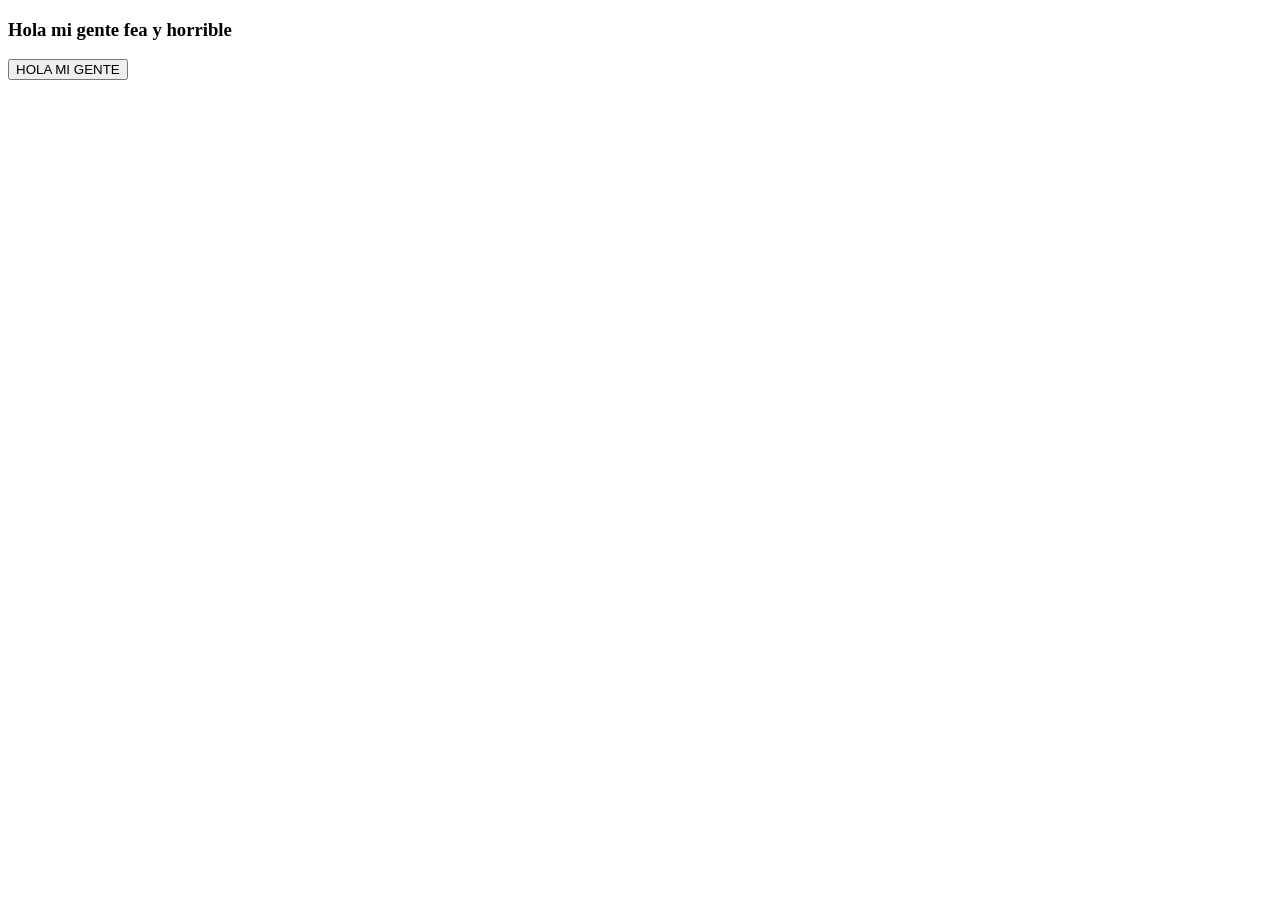
==== index.html @ 5d0c5607 "subiendo el archivo base de la pagina" ====
<!DOCTYPE html>
<html lang="en">
<head>
    <meta charset="UTF-8">
    <meta name="viewport" content="width=device-width, initial-scale=1.0">
    <title>Mi segunda chamba </title>
</head>
<body>
    <h3>Hola mi gente fea y horrible</h3>
    <button>HOLA MI GENTE</button>
</body>
</html>
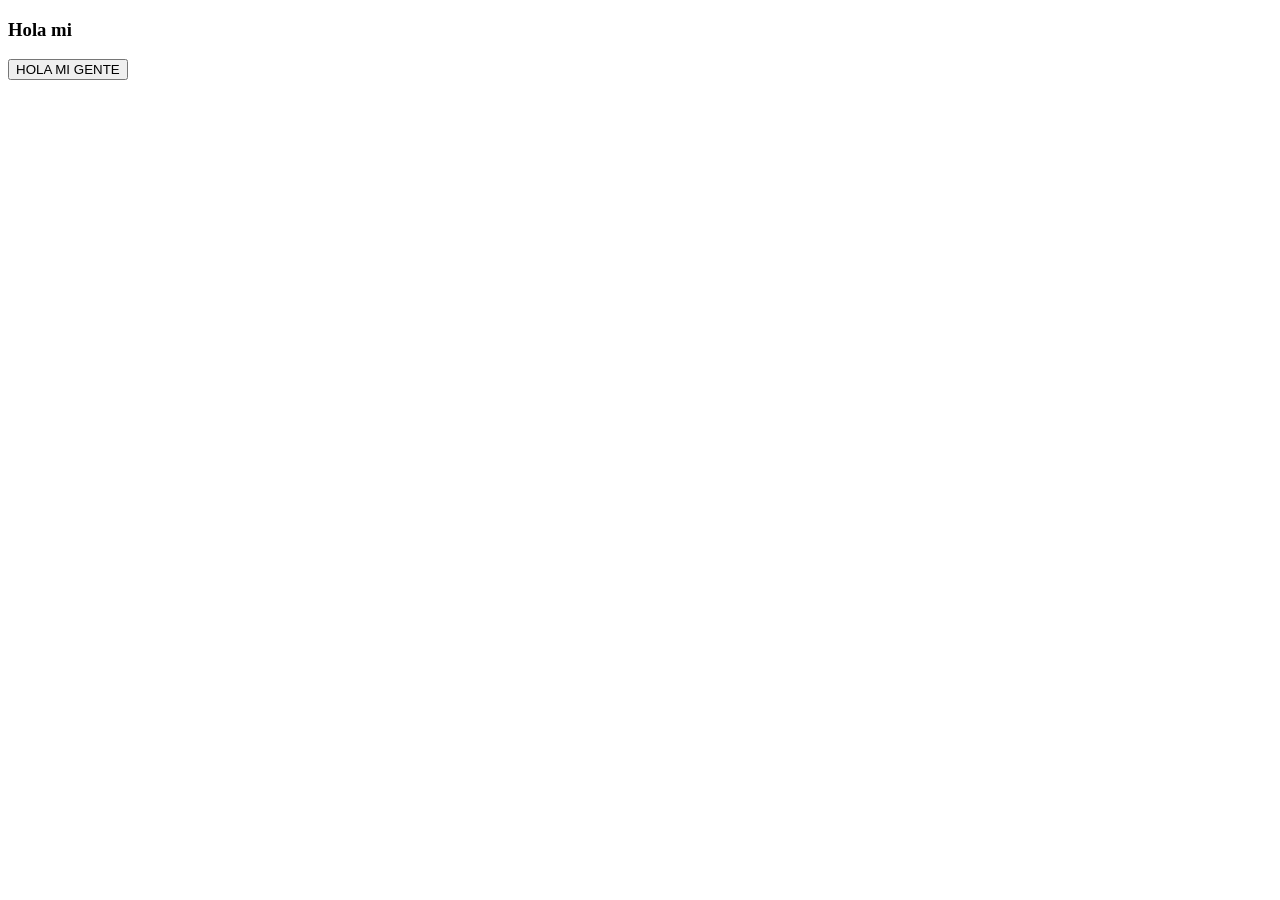
==== commit d4474f44: "Update heading in index.html Removed a word from the heading in index.html." ====
--- a/index.html
+++ b/index.html
@@ -6,7 +6,7 @@
     <title>Mi segunda chamba </title>
 </head>
 <body>
-    <h3>Hola mi gente fea y horrible</h3>
+    <h3>Hola mi </h3>
     <button>HOLA MI GENTE</button>
 </body>
-</html>+</html>
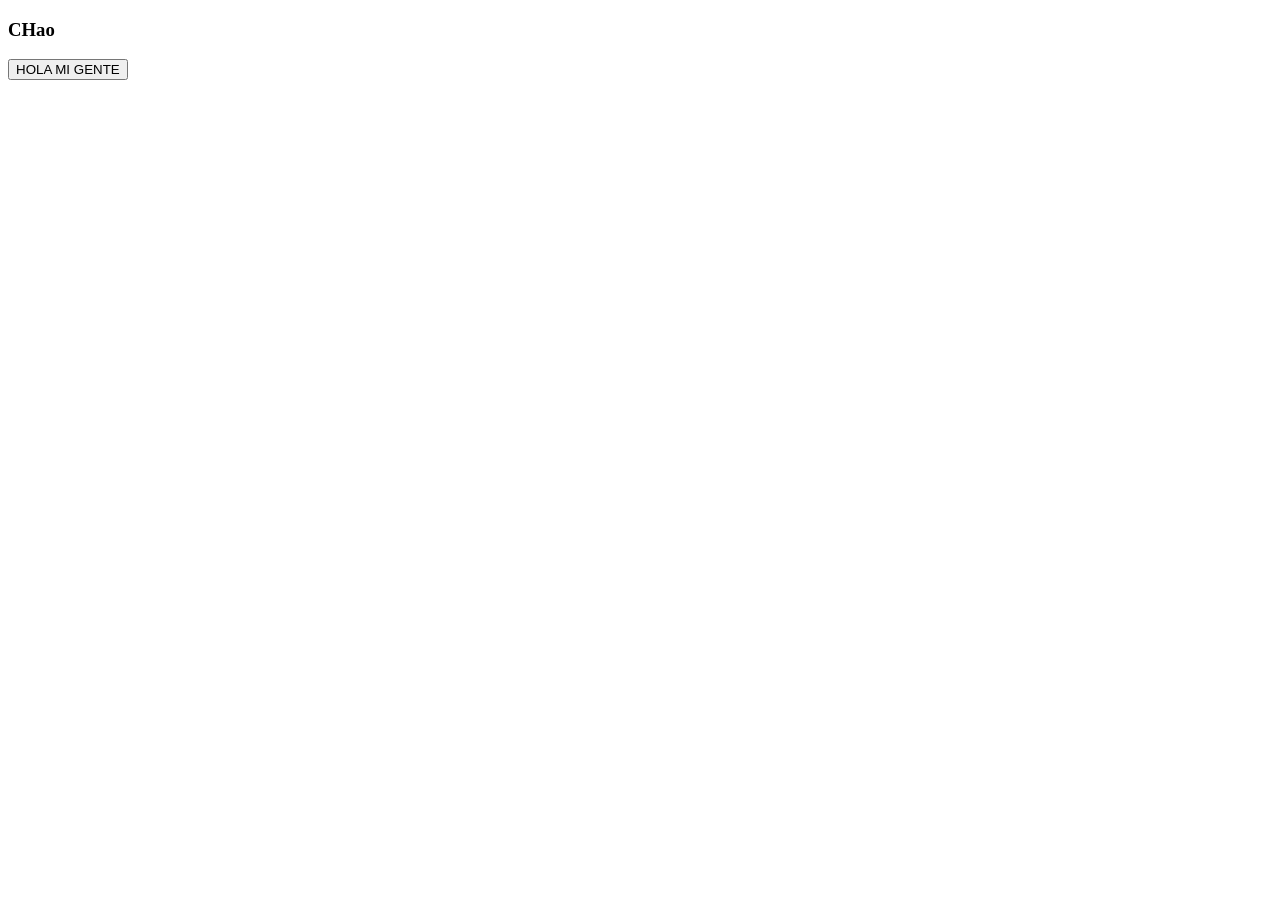
==== commit 92913dc7: "Update greeting in index.html" ====
--- a/index.html
+++ b/index.html
@@ -6,7 +6,7 @@
     <title>Mi segunda chamba </title>
 </head>
 <body>
-    <h3>Hola mi </h3>
+    <h3>CHao</h3>
     <button>HOLA MI GENTE</button>
 </body>
 </html>
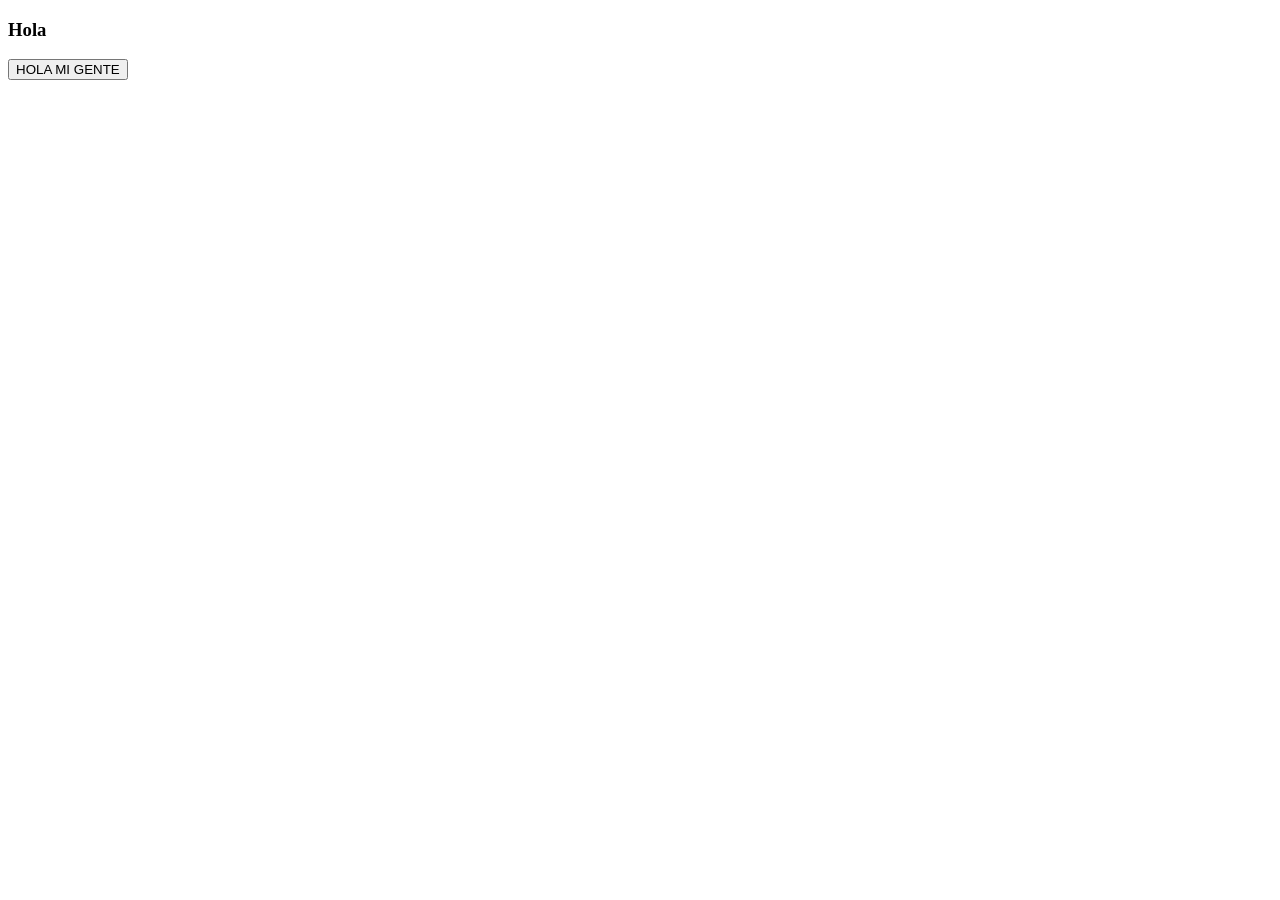
==== commit e0cce817: "viendo problemas" ====
--- a/index.html
+++ b/index.html
@@ -6,7 +6,7 @@
     <title>Mi segunda chamba </title>
 </head>
 <body>
-    <h3>CHao</h3>
+    <h3>Hola </h3>
     <button>HOLA MI GENTE</button>
 </body>
 </html>
